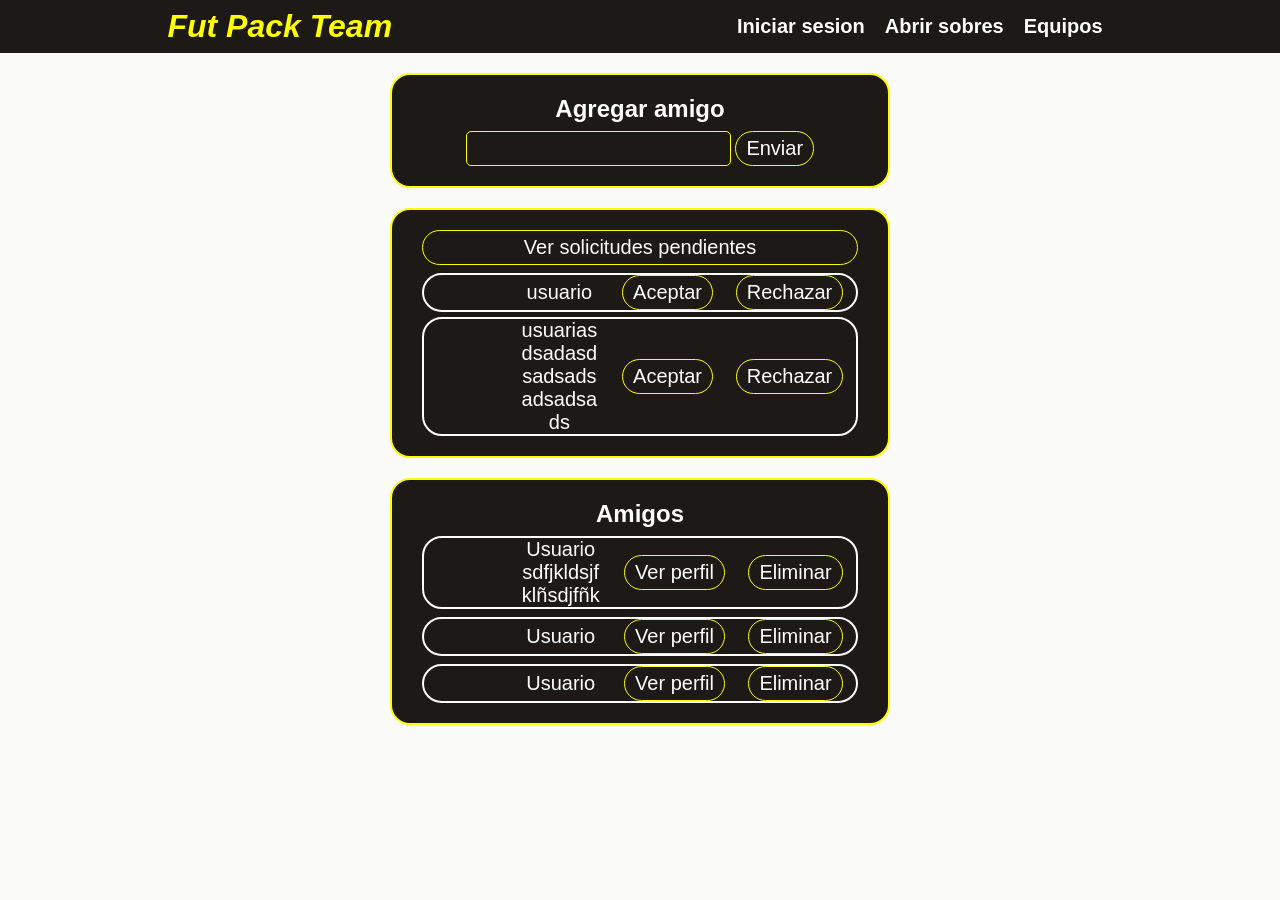
==== frontend/amigos.html @ 5fb9d81a "se genera una primera version de solicitudes de amistad en el cliente web" ====
<!DOCTYPE html>
<html lang="en">

<head>
    <meta charset="UTF-8">
    <meta name="viewport" content="width=device-width, initial-scale=1.0">
    <title>Document</title>
    <link rel="stylesheet" href="style/style.css">
    <link rel="stylesheet" href="style/styleNav.css">
    <link rel="stylesheet" href="style/styleAmigos.css">
</head>
<script src="scripts/generarNav.js" type="module"></script>

<body>
    <header>
        <h1>Fut Pack Team</h1>
        <nav>

        </nav>
    </header>
    <main>
        <div class="contenedor agregar-amigo">
            <h2>Agregar amigo</h2>
            <div>
                <input type="text" name="" id="">
                <button>Enviar</button>
            </div>
        </div>
        <div class="contenedor solicitudes-pendientes">
            <button id="boton-ver-solicitudes">Ver solicitudes pendientes</button>
            <div class="solicitudes">
                <div class="solicitud">
                    <img src="https://res.cloudinary.com/dmcdgwhom/image/upload/v1779152848/almagro.png" alt="">
                    <p>usuario</p>
                    <button>Aceptar</button>
                    <button>Rechazar</button>
                </div>
                <div class="solicitud">
                    <img src="https://res.cloudinary.com/dmcdgwhom/image/upload/v1779152848/almagro.png" alt="">
                    <p>usuariasdsadasdsadsadsadsadsads</p>
                    <button>Aceptar</button>
                    <button>Rechazar</button>
                </div>
            </div>
        </div>

        <div class="contenedor amigos">
            <h2>Amigos </h2>
            <div class="contenedor-amigo">
                <img src="https://res.cloudinary.com/dmcdgwhom/image/upload/v1779152848/almagro.png" alt="">
                <p>Usuario sdfjkldsjfklñsdjfñk</p>
                <button>Ver perfil</button>
                <button>Eliminar</button>
            </div>
            <div class="contenedor-amigo">
                <img src="https://res.cloudinary.com/dmcdgwhom/image/upload/v1779152848/almagro.png" alt="">
                <p>Usuario</p>
                <button>Ver perfil</button>
                <button>Eliminar</button>
            </div>
            <div class="contenedor-amigo">
                <img src="https://res.cloudinary.com/dmcdgwhom/image/upload/v1779152848/almagro.png" alt="">
                <p>Usuario</p>
                <button>Ver perfil</button>
                <button>Eliminar</button>
            </div>
        </div>
    </main>
</body>

</html>
---- frontend/style/style.css ----
* {
    padding: 0px;
    margin: 0px;
    font-family: 'Trebuchet MS', 'Lucida Sans Unicode', 'Lucida Grande', 'Lucida Sans', Arial, sans-serif
}

body {
    background-color: #FAFAF9;
}

body{
    display: flex;
    flex-direction: column;
    align-items: center;
}


.overlay-loader {
    position: absolute;
    top: 0;
    left: 0;
    width: 100%;
    height: 100%;
    background-color: #1c1917d5; /* Fondo semi-transparente */
    display: flex;
    justify-content: center;
    align-items: center;
    z-index: 10;
    border-radius: inherit;
    color: white;
    font-size: 16px;
}

.mini-spinner {
    width: 30px;
    height: 30px;
    border: 5px solid #7e7e7e;
    border-top: 5px solid #FFFF00; /* Tu amarillo */
    border-radius: 50%;
    animation: spin 0.8s linear infinite;
}

@keyframes spin {
    0% { transform: rotate(0deg); }
    100% { transform: rotate(360deg); }
}

.contenedor-relativo {
    position: relative;
    min-height: 200px; /* Evita que el div colapse al vaciarse */
}

h1:hover{
    cursor: pointer;
}
---- frontend/style/styleNav.css ----
header {
    display: flex;
    justify-content: space-around;
    background-color: #1C1917;
    align-items: center;
    color: white;
    width: 100%;
}

h1 {
    font-style: italic;
    color: #FFFF00;
}

nav {
    display: flex;
}

header a {
    color: white;
    text-decoration: none;
    font-weight: bold;
    font-size: 20px;
    padding: 15px 10px;
}

header a:hover {
    background-color: #FFFF00;
    color: #1C1917;
}

@media screen and (max-width: 768px) {
    h1 {
        border-bottom: 1px solid gray;
        width: 100%;
        text-align: center;
        padding: 10px 0px;
    }

    nav {
        flex-direction: column;
        width: 100%;
    }

    header a {
        color: white;
        text-decoration: none;
        text-align: center;
        font-weight: bold;
        font-size: 20px;
        padding: 10px 5px;
    }

    header {
        flex-direction: column;
    }

}
---- frontend/style/styleAmigos.css ----
main{
    display: flex;
    flex-direction: column;
    gap: 20px;
    justify-content:center;
    margin-top: 20px;
    width: 500px;
    text-align: center;
}

.contenedor{
    display: flex;
    flex-direction: column;
    gap: 8px;
    background-color: #1C1917;
    border: 2px solid #FFFF00;
    border-radius: 20px;
    padding: 20px 30px;
    text-align: center;
    overflow-wrap: break-word;
    word-wrap: break-word;
}

.contenedor-peticiones{
    display: flex;
    gap: 20px;
    flex-wrap: wrap;
}
h2{
    color: white;
}

button{
    background-color: #1C1917;
    border: 1px solid #FFFF00;
    padding: 5px 10px;
    font-size: 20px;
    border-radius: 20px;
    color: white;
}

button:hover{
    cursor: pointer;
    transform: scale(0.95);
    transition: transform .1s;
    background-color: #FFFF00;
    color: black;
}

button:active{
    transform: scale(0.90);
    background-color: #FFFF00;
    color: black;
}

input{
    background-color: #1C1917;
    border: 1px solid #FFFF00;
    padding: 5px;
    font-size: 20px;
    border-radius: 5px;
    color: white;
    outline: none;
}

.contenedor-amigo, .solicitud{
    display: flex;
    gap: 10px;
    border: 2px solid white;
    border-radius: 20px;
    align-items: center;
    color: white;
    justify-content: space-evenly;
}

.contenedor-amigo p, .solicitud p{
    font-size: 20px;
    width: 80px;
}

.contenedor-amigo img, .solicitud img{
    width: 60px;
}

.solicitudes{
    display: flex;
    flex-direction: column;
    gap: 5px;
}

@media screen and (max-width: 768px) {
    main{
        width: 95%;
    }

}
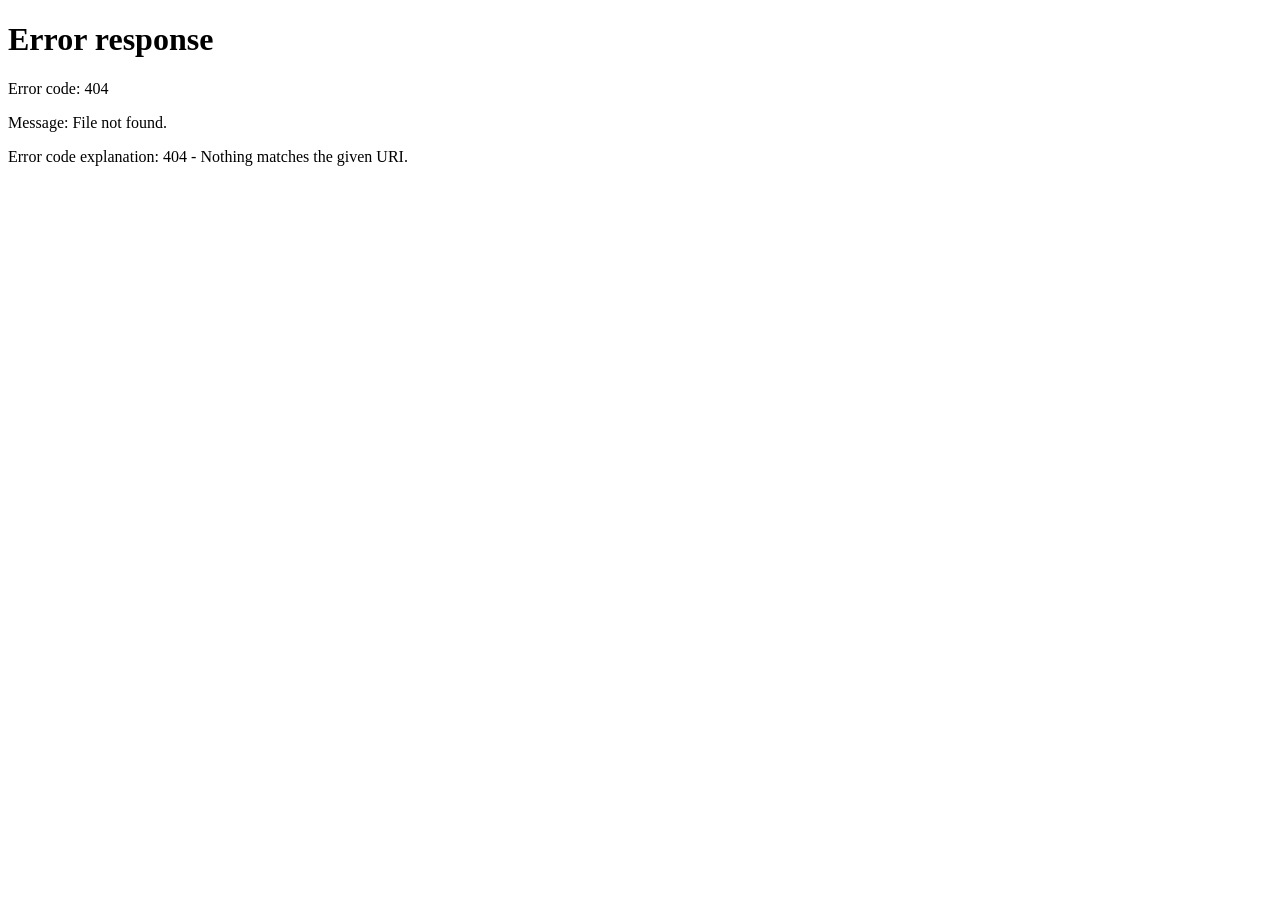
==== commit d168a1bc: "se mejora el diseño de la pagina amigos" ====
--- a/frontend/amigos.html
+++ b/frontend/amigos.html
@@ -10,6 +10,7 @@
     <link rel="stylesheet" href="style/styleAmigos.css">
 </head>
 <script src="scripts/generarNav.js" type="module"></script>
+<script src="scripts/verificarCredenciales.js" type="module"></script>
 
 <body>
     <header>
@@ -19,53 +20,56 @@
         </nav>
     </header>
     <main>
-        <div class="contenedor agregar-amigo">
-            <h2>Agregar amigo</h2>
-            <div>
-                <input type="text" name="" id="">
-                <button>Enviar</button>
-            </div>
-        </div>
-        <div class="contenedor solicitudes-pendientes">
-            <button id="boton-ver-solicitudes">Ver solicitudes pendientes</button>
-            <div class="solicitudes">
-                <div class="solicitud">
+
+
+        <div class="contenedor amigos">
+            <h2>Amigos</h2>
+            <div class="amistades">
+                <div class="contenedor-amigo">
                     <img src="https://res.cloudinary.com/dmcdgwhom/image/upload/v1779152848/almagro.png" alt="">
-                    <p>usuario</p>
-                    <button>Aceptar</button>
-                    <button>Rechazar</button>
+                    <p>Usuariosdfjkldsjfklñsdjfñk</p>
+                    <button>Ver perfil</button>
+                    <button class="boton-eliminar">Eliminar</button>
                 </div>
-                <div class="solicitud">
+                <div class="contenedor-amigo">
                     <img src="https://res.cloudinary.com/dmcdgwhom/image/upload/v1779152848/almagro.png" alt="">
-                    <p>usuariasdsadasdsadsadsadsadsads</p>
-                    <button>Aceptar</button>
-                    <button>Rechazar</button>
+                    <p>Usuario</p>
+                    <button>Ver perfil</button>
+                    <button class="boton-eliminar">Eliminar</button>
+                </div>
+                <div class="contenedor-amigo">
+                    <img src="https://res.cloudinary.com/dmcdgwhom/image/upload/v1779152848/almagro.png" alt="">
+                    <p>Usuario</p>
+                    <button>Ver perfil</button>
+                    <button class="boton-eliminar">Eliminar</button>
                 </div>
             </div>
+
         </div>
 
-        <div class="contenedor amigos">
-            <h2>Amigos </h2>
-            <div class="contenedor-amigo">
-                <img src="https://res.cloudinary.com/dmcdgwhom/image/upload/v1779152848/almagro.png" alt="">
-                <p>Usuario sdfjkldsjfklñsdjfñk</p>
-                <button>Ver perfil</button>
-                <button>Eliminar</button>
+        <div class="contenedor solicitud-amistad">
+            <div>
+                <h2>Agregar amigo</h2>
+                <div>
+                    <input type="text" name="" id="">
+                    <button>Enviar</button>
+                </div>
             </div>
-            <div class="contenedor-amigo">
-                <img src="https://res.cloudinary.com/dmcdgwhom/image/upload/v1779152848/almagro.png" alt="">
-                <p>Usuario</p>
-                <button>Ver perfil</button>
-                <button>Eliminar</button>
-            </div>
-            <div class="contenedor-amigo">
-                <img src="https://res.cloudinary.com/dmcdgwhom/image/upload/v1779152848/almagro.png" alt="">
-                <p>Usuario</p>
-                <button>Ver perfil</button>
-                <button>Eliminar</button>
+            <div>
+                <h3>Solicitudes pendientes</h3>
+                <div class="solicitudes">
+                    <div class="solicitud">
+                        <img src="https://res.cloudinary.com/dmcdgwhom/image/upload/v1779152848/almagro.png" alt="">
+                        <p>usuario</p>
+                        <button class="boton-aceptar">Aceptar</button>
+                        <button class="boton-rechazar">Rechazar</button>
+                    </div>
+                </div>
+
+
             </div>
         </div>
     </main>
 </body>
-
+<script src="scripts/amigos.js" type="module"></script>
 </html>
--- a/frontend/style/style.css
+++ b/frontend/style/style.css
@@ -21,7 +21,7 @@
     left: 0;
     width: 100%;
     height: 100%;
-    background-color: #1c1917d5; /* Fondo semi-transparente */
+    background-color: #1c1917d5;
     display: flex;
     justify-content: center;
     align-items: center;
@@ -35,7 +35,7 @@
     width: 30px;
     height: 30px;
     border: 5px solid #7e7e7e;
-    border-top: 5px solid #FFFF00; /* Tu amarillo */
+    border-top: 5px solid #FFFF00;
     border-radius: 50%;
     animation: spin 0.8s linear infinite;
 }
@@ -47,7 +47,7 @@
 
 .contenedor-relativo {
     position: relative;
-    min-height: 200px; /* Evita que el div colapse al vaciarse */
+    min-height: 200px; 
 }
 
 h1:hover{
--- a/frontend/style/styleAmigos.css
+++ b/frontend/style/styleAmigos.css
@@ -1,11 +1,12 @@
 main{
     display: flex;
-    flex-direction: column;
+    flex-direction: row;
     gap: 20px;
     justify-content:center;
-    margin-top: 20px;
-    width: 500px;
+    margin: 20px 0px;
+    flex-wrap: wrap;
     text-align: center;
+    align-items: flex-start;
 }
 
 .contenedor{
@@ -13,9 +14,8 @@
     flex-direction: column;
     gap: 8px;
     background-color: #1C1917;
-    border: 2px solid #FFFF00;
     border-radius: 20px;
-    padding: 20px 30px;
+    padding: 20px 10px;
     text-align: center;
     overflow-wrap: break-word;
     word-wrap: break-word;
@@ -30,12 +30,16 @@
     color: white;
 }
 
+h3{
+    color: white;
+}
+
 button{
     background-color: #1C1917;
     border: 1px solid #FFFF00;
     padding: 5px 10px;
-    font-size: 20px;
-    border-radius: 20px;
+    font-size: 15px;
+    border-radius: 10px;
     color: white;
 }
 
@@ -63,34 +67,49 @@
     outline: none;
 }
 
+#boton-ver-solicitudes{
+    font-size: 20px;
+}
+
 .contenedor-amigo, .solicitud{
     display: flex;
     gap: 10px;
-    border: 2px solid white;
-    border-radius: 20px;
+    border: 1px solid #FFFF00;
+    border-radius: 10px;
+    padding: 0px 10px;
     align-items: center;
+    justify-content: space-evenly;
     color: white;
-    justify-content: space-evenly;
+    
 }
 
 .contenedor-amigo p, .solicitud p{
-    font-size: 20px;
+    font-size: 18px;
     width: 80px;
 }
 
 .contenedor-amigo img, .solicitud img{
-    width: 60px;
+    width: 80px;
 }
 
-.solicitudes{
+.solicitudes, .amistades{
     display: flex;
     flex-direction: column;
-    gap: 5px;
+    gap: 10px;
 }
 
-@media screen and (max-width: 768px) {
-    main{
-        width: 95%;
-    }
+.boton-aceptar{
+    border: 1px solid #18E767;
+}
 
+.boton-aceptar:hover{
+    background-color: #18E767;
+}
+
+.boton-rechazar, .boton-eliminar{
+    border: 1px solid #FF2E51;
+}
+
+.boton-rechazar:hover, .boton-eliminar:hover{
+    background-color: #FF2E51;
 }
